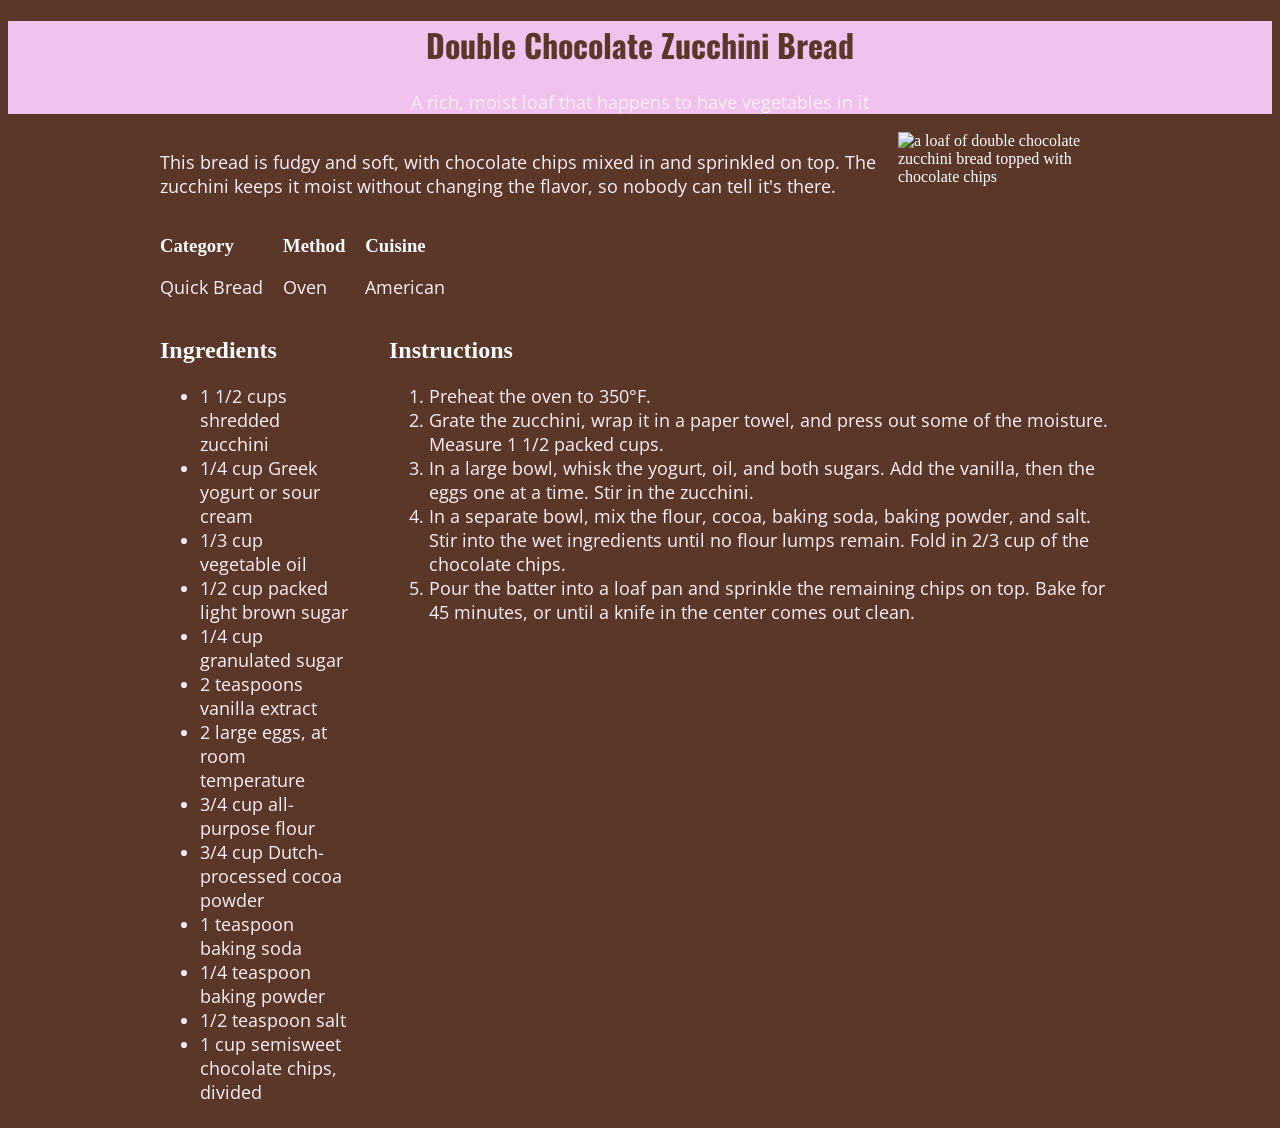
==== week2/homework/index.html @ 200a61cf "changes" ====
<!DOCTYPE html>
<html lang="en">
<head>
    <meta charset="UTF-8">
    <meta name="viewport" content="width=device-width, initial-scale=1.0">
    <link rel="preconnect" href="https://fonts.googleapis.com">
    <link rel="preconnect" href="https://fonts.gstatic.com" crossorigin>
    <link href="https://fonts.googleapis.com/css2?family=Open+Sans:ital,wght@0,300..800;1,300..800&family=Oswald:wght@200..700&display=swap" rel="stylesheet">

    <link href="style.css" rel="stylesheet">

    <title>Double Chocolate Zucchini Bread</title>
</head>
<body>
    <header>
        <h1>Double Chocolate Zucchini Bread</h1>
        <p>A rich, moist loaf that happens to have vegetables in it</p>
    </header>

    <main>
        <section class="intro">
            <img src="https://bromabakery.com/wp-content/uploads/2019/08/Double-Chocolate-Zucchini-Bread-5-613x920.jpg" alt="a loaf of double chocolate zucchini bread topped with chocolate chips">
            <div class="intro-text">
                <p>This bread is fudgy and soft, with chocolate chips mixed in and sprinkled on top. The zucchini keeps it moist without changing the flavor, so nobody can tell it's there.</p>

                <section class="details">
                    <div class="detail">
                        <h3>Category</h3>
                        <p>Quick Bread</p>
                    </div>
                    <div class="detail">
                        <h3>Method</h3>
                        <p>Oven</p>
                    </div>
                    <div class="detail">
                        <h3>Cuisine</h3>
                        <p>American</p>
                    </div>
                </section>
            </div>
        </section>

        <section class="recipe">
            <div class="ingredients">
                <h2>Ingredients</h2>
                <ul>
                    <li>1 1/2 cups shredded zucchini</li>
                    <li>1/4 cup Greek yogurt or sour cream</li>
                    <li>1/3 cup vegetable oil</li>
                    <li>1/2 cup packed light brown sugar</li>
                    <li>1/4 cup granulated sugar</li>
                    <li>2 teaspoons vanilla extract</li>
                    <li>2 large eggs, at room temperature</li>
                    <li>3/4 cup all-purpose flour</li>
                    <li>3/4 cup Dutch-processed cocoa powder</li>
                    <li>1 teaspoon baking soda</li>
                    <li>1/4 teaspoon baking powder</li>
                    <li>1/2 teaspoon salt</li>
                    <li>1 cup semisweet chocolate chips, divided</li>
                </ul>
            </div>

            <div class="instructions">
                <h2>Instructions</h2>
                <ol>
                    <li>Preheat the oven to 350°F.</li>
                    <li>Grate the zucchini, wrap it in a paper towel, and press out some of the moisture. Measure 1 1/2 packed cups.</li>
                    <li>In a large bowl, whisk the yogurt, oil, and both sugars. Add the vanilla, then the eggs one at a time. Stir in the zucchini.</li>
                    <li>In a separate bowl, mix the flour, cocoa, baking soda, baking powder, and salt. Stir into the wet ingredients until no flour lumps remain. Fold in 2/3 cup of the chocolate chips.</li>
                    <li>Pour the batter into a loaf pan and sprinkle the remaining chips on top. Bake for 45 minutes, or until a knife in the center comes out clean.</li>
                </ol>
            </div>
        </section>
    </main>

</body>
</html>
---- week2/homework/style.css ----
body {
    background-color: rgb(255, 240, 245);
}

header {
    background-color: rgb(240, 194, 237);
    text-align: center;
}

img {
    max-width: 100%;
}

p, li {
    color: rgb(90, 55, 40);
    font-family: "Open Sans", Arial, sans-serif;
}

.intro, .details, .recipe {
    display: flex;
    flex-direction: column;
}

@media (min-width: 744px){
    body {
        background-color: rgb(225, 245, 230);
    }

    header {
        background-color: rgb(170, 220, 185);
        font-family: "Oswald", Arial, sans-serif;
    }

    .intro, .details {
        flex-direction: row;
        gap: 20px;
    }

    .intro img {
        width: 45%;
    }

    p, li {
        color: darkgreen;
    }
}

@media (min-width: 1060px){
    body {
        background-color: rgb(90, 55, 40);
        color: white;
    }

    header {
        background-color: rgb(240, 194, 237);
        color: rgb(90, 55, 40);
    }

    main {
        width: 960px;
        margin: 0px auto;
    }

    .intro {
        flex-direction: row-reverse;
    }

    .recipe {
        flex-direction: row;
        gap: 40px;
    }

    p, li {
        color: rgb(255, 240, 245);
        font-size: 18px;
    }
}
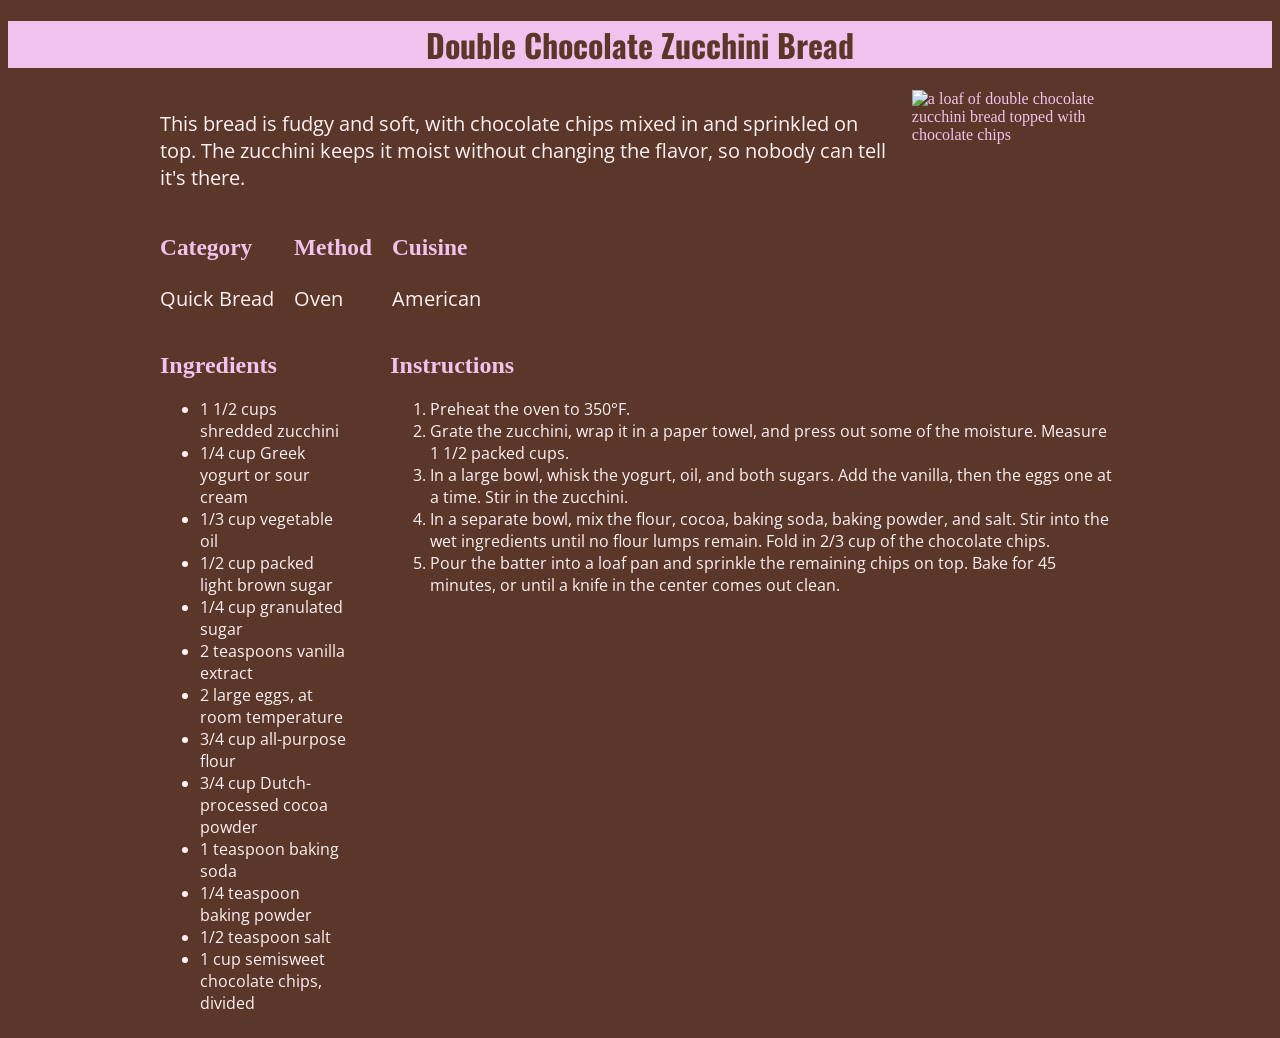
==== commit 8d58fede: "Update index.html" ====
--- a/week2/homework/index.html
+++ b/week2/homework/index.html
@@ -14,7 +14,6 @@
 <body>
     <header>
         <h1>Double Chocolate Zucchini Bread</h1>
-        <p>A rich, moist loaf that happens to have vegetables in it</p>
     </header>
 
     <main>
@@ -72,6 +71,5 @@
             </div>
         </section>
     </main>
-
 </body>
 </html>
--- a/week2/homework/style.css
+++ b/week2/homework/style.css
@@ -1,9 +1,6 @@
-body {
-    background-color: rgb(255, 240, 245);
-}
-
 header {
-    background-color: rgb(240, 194, 237);
+    background-color: rgb(90, 55, 40);
+    color: rgb(255, 240, 245);
     text-align: center;
 }
 
@@ -16,39 +13,60 @@
     font-family: "Open Sans", Arial, sans-serif;
 }
 
-.intro, .details, .recipe {
-    display: flex;
-    flex-direction: column;
+header p {
+    color: inherit;
 }
 
-@media (min-width: 744px){
+@media (min-width: 320px){
+    body {
+        background-color: rgb(255, 240, 245);
+    }
+
+    main {
+        width: 300px;
+        margin: 0px auto;
+        text-align: center;
+    }
+}
+
+@media (min-width: 768px){
     body {
         background-color: rgb(225, 245, 230);
     }
 
     header {
-        background-color: rgb(170, 220, 185);
+        color: rgb(225, 245, 230);
         font-family: "Oswald", Arial, sans-serif;
     }
 
+    main {
+        width: 700px;
+        text-align: left;
+    }
+
     .intro, .details {
-        flex-direction: row;
+        display: flex;
         gap: 20px;
     }
 
     .intro img {
+        order: 1;
         width: 45%;
     }
 
-    p, li {
-        color: darkgreen;
+    .intro-text {
+        order: 2;
+    }
+
+    ul {
+        columns: 2;
     }
 }
 
 @media (min-width: 1060px){
     body {
         background-color: rgb(90, 55, 40);
-        color: white;
+        color: rgb(240, 194, 237);
     }
 
     header {
@@ -58,20 +76,27 @@
 
     main {
         width: 960px;
-        margin: 0px auto;
     }
 
-    .intro {
-        flex-direction: row-reverse;
+    .intro-text {
+        order: 1;
+        font-size: 20px;
+    }
+
+    .intro img {
+        order: 2;
     }
 
     .recipe {
-        flex-direction: row;
+        display: flex;
         gap: 40px;
+    }
+
+    ul {
+        columns: 1;
     }
 
     p, li {
         color: rgb(255, 240, 245);
-        font-size: 18px;
     }
 }
